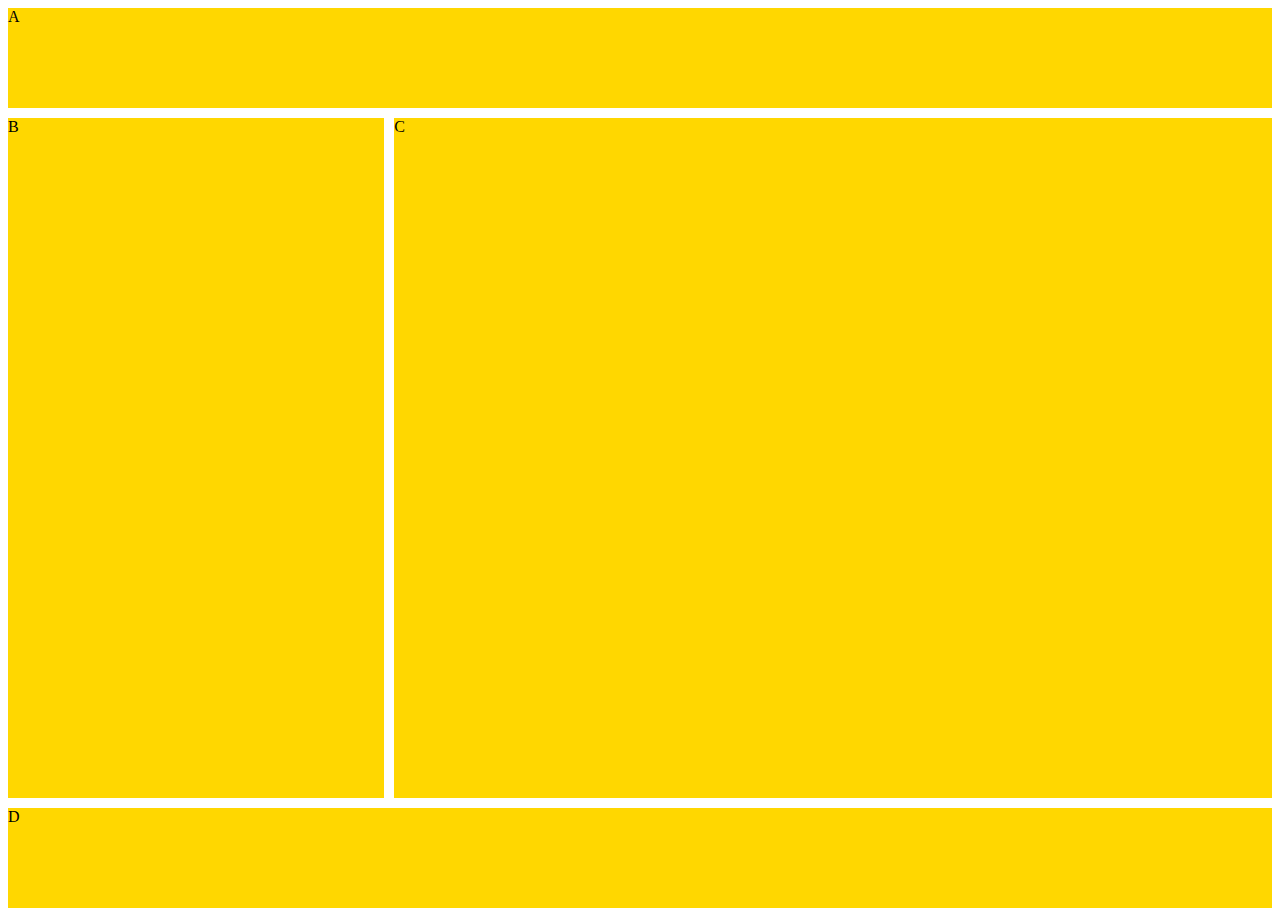
==== index.html @ 7bb80acb "Initial commit" ====
<!DOCTYPE html>
<html lang="en">
  <head>
    <meta charset="UTF-8" />
    <meta name="viewport" content="width=, initial-scale=1.0" />
    <link rel="stylesheet" href="style.css" />
    <title>Document</title>
  </head>
  <body>
    <div class="container">
      <div class="box box-one">A</div>
      <div class="box">B</div>
      <div class="box">C</div>
      <div class="box box-four">D</div>
    </div>
  </body>
</html>
---- style.css ----
.container {
  display: grid;
  grid-template: 100px auto 100px / 30fr 70fr;
  grid-template-areas: 
  "header header" 
  "sidebar main" 
  "footer footer";
  gap: 10px;
  gap: 10px 20px
  border: 3px solid lightgray;
  height: 100vh;
}

.box {
  background-color: gold;
}

.box-one {
    grid-area: header;
}

.box-four {
    grid-area: footer;
}
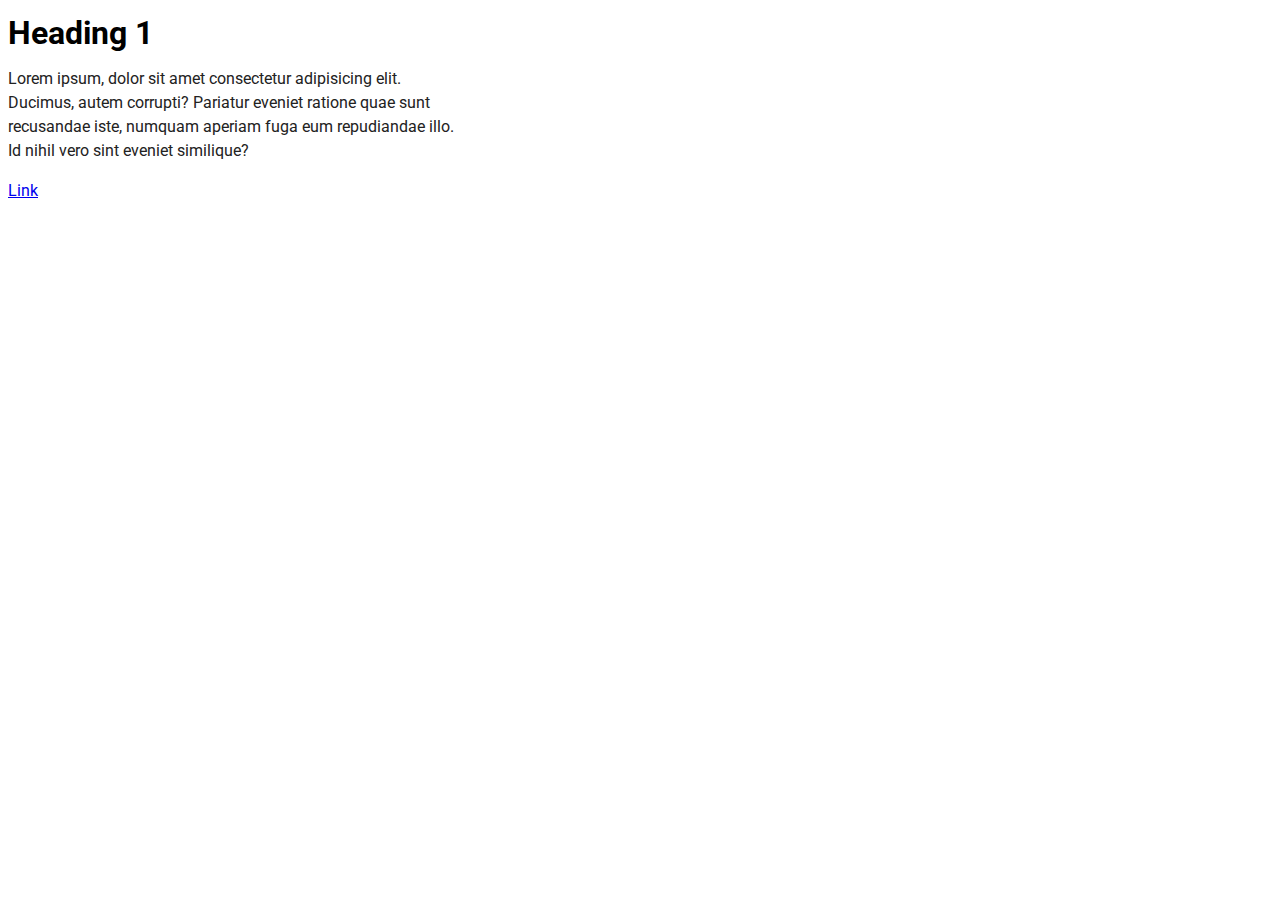
==== commit 642cb474: "Save" ====
--- a/index.html
+++ b/index.html
@@ -2,16 +2,24 @@
 <html lang="en">
   <head>
     <meta charset="UTF-8" />
-    <meta name="viewport" content="width=, initial-scale=1.0" />
-    <link rel="stylesheet" href="style.css" />
-    <title>Document</title>
+    <meta name="viewport" content="width=device-width, initial-scale=1.0" />
+
+    <title>Fonts</title>
+    <link rel="preconnect" href="https://fonts.googleapis.com" />
+    <link rel="preconnect" href="https://fonts.gstatic.com" crossorigin />
+    <link
+      href="https://fonts.googleapis.com/css2?family=Open+Sans:ital,wght@0,300..800;1,300..800&family=Roboto:ital,wght@0,100;0,300;0,400;0,500;0,700;0,900;1,100;1,300;1,400;1,500;1,700;1,900&display=swap"
+      rel="stylesheet"
+    />
+    <link rel="stylesheet" href="css/style.css" />
   </head>
   <body>
-    <div class="container">
-      <div class="box box-one">A</div>
-      <div class="box">B</div>
-      <div class="box">C</div>
-      <div class="box box-four">D</div>
-    </div>
+    <h1>Heading 1</h1>
+    <p>
+      Lorem ipsum, dolor sit amet consectetur adipisicing elit. Ducimus, autem
+      corrupti? Pariatur eveniet ratione quae sunt recusandae iste, numquam
+      aperiam fuga eum repudiandae illo. Id nihil vero sint eveniet similique?
+    </p>
+    <a href="#">Link</a>
   </body>
 </html>
--- a/css/style.css
+++ b/css/style.css
@@ -0,0 +1,18 @@
+body {
+  margin: 10px;
+  font-family: -apple-system, BlinkMacSystemFont, "Segoe UI", Roboto, Oxygen,
+    Ubuntu, Cantarell, "Open Sans", "Helvetica Neue", sans-serif;
+  font-size: 1rem;
+  line-height: 1.5rem;
+  letter-spacing: 0rem;
+  margin: 0.5rem;
+}
+
+h1 {
+  font-size: ;
+}
+
+p {
+  width: 50ch;
+  color: #222;
+}
